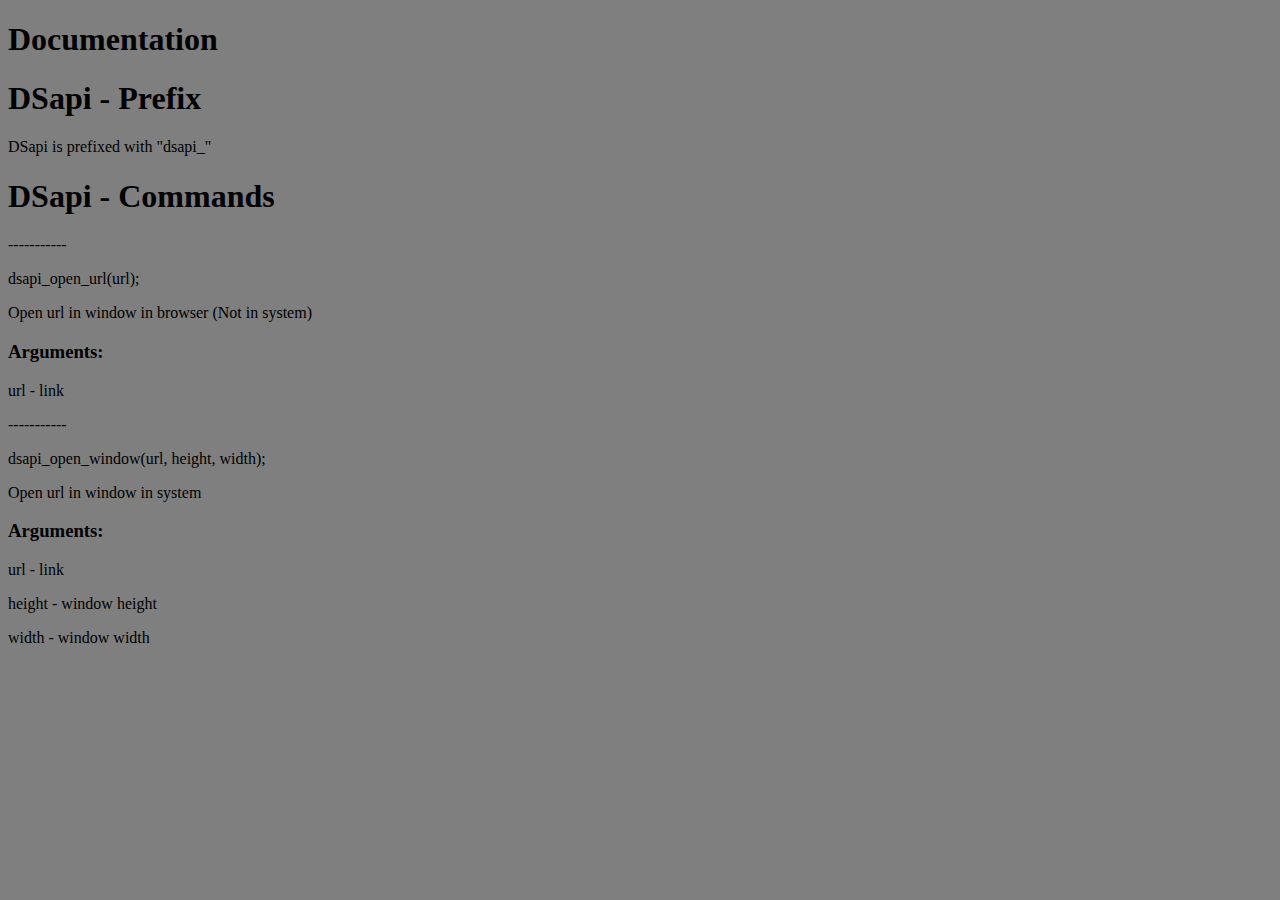
==== documentation/index.html @ 9a22fdff "Add files via upload" ====
<!DOCTYPE html>
<html lang="en">
<head>
  <meta charset="utf-8">
  <title>Documentation</title>
</head>
<body>
  <style>
      body,
      head,
      html {
        background-image: url("grey.png");
      }
  </style>
  <h1>Documentation</h1>
  <h1>DSapi - Prefix</h1>
  <p>DSapi is prefixed with "dsapi_"</p>

  <h1>DSapi - Commands</h1>

  <p>-----------</p>

  <p>dsapi_open_url(url);</p>
  <p>Open url in window in browser (Not in system)</p>
  <h3>Arguments:</h3>
  <p>url - link</p>

  <p>-----------</p>

  <p>dsapi_open_window(url, height, width);</p>
  <p>Open url in window in system</p>
  <h3>Arguments:</h3>
  <p>url - link</p>
  <p>height - window height</p>
  <p>width - window width</p>
</body>
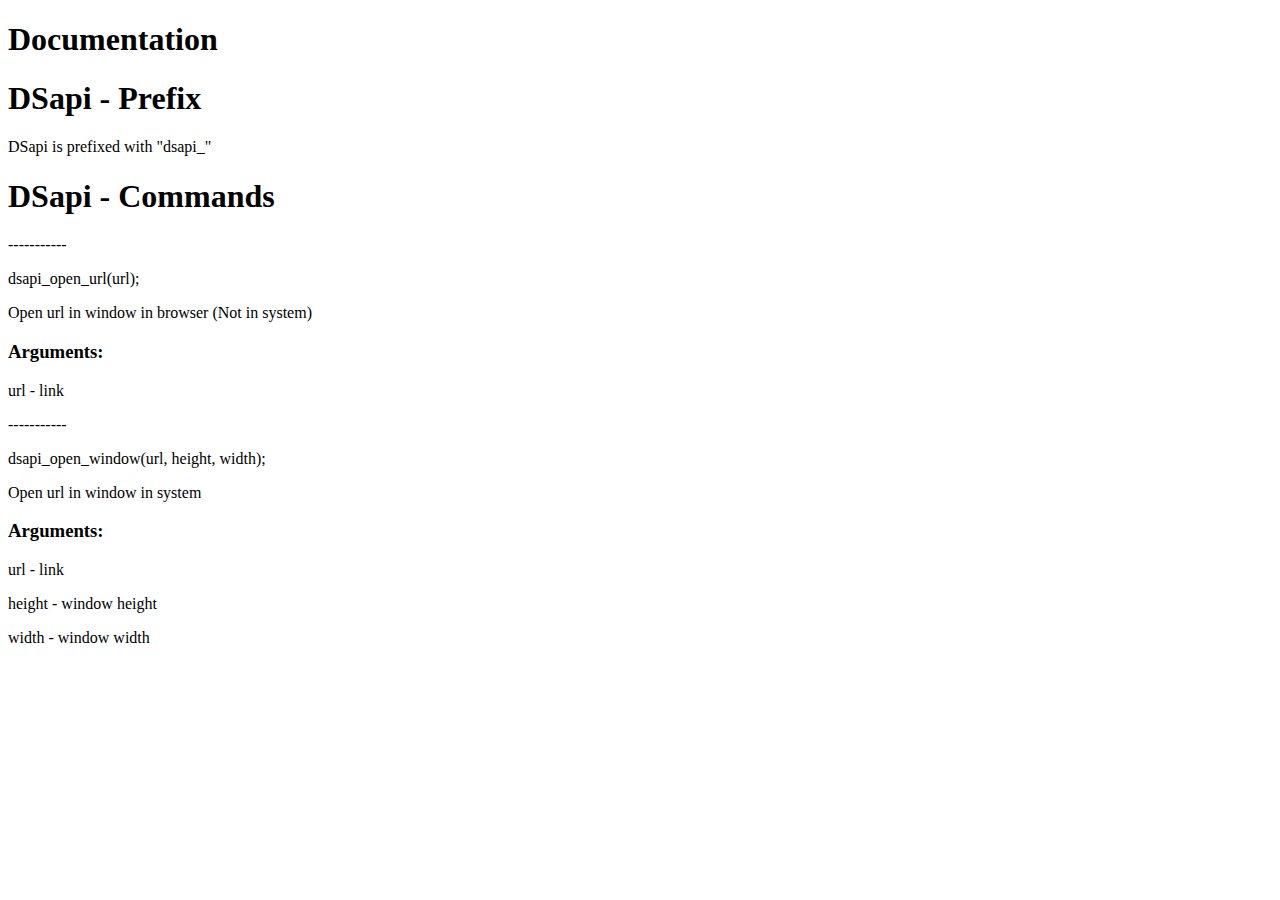
==== commit 2c86b22b: "Update index.html" ====
--- a/documentation/index.html
+++ b/documentation/index.html
@@ -9,7 +9,7 @@
       body,
       head,
       html {
-        background-image: url("grey.png");
+        background-image: url("black.png");
       }
   </style>
   <h1>Documentation</h1>
@@ -33,4 +33,4 @@
   <p>url - link</p>
   <p>height - window height</p>
   <p>width - window width</p>
-</body>+</body>
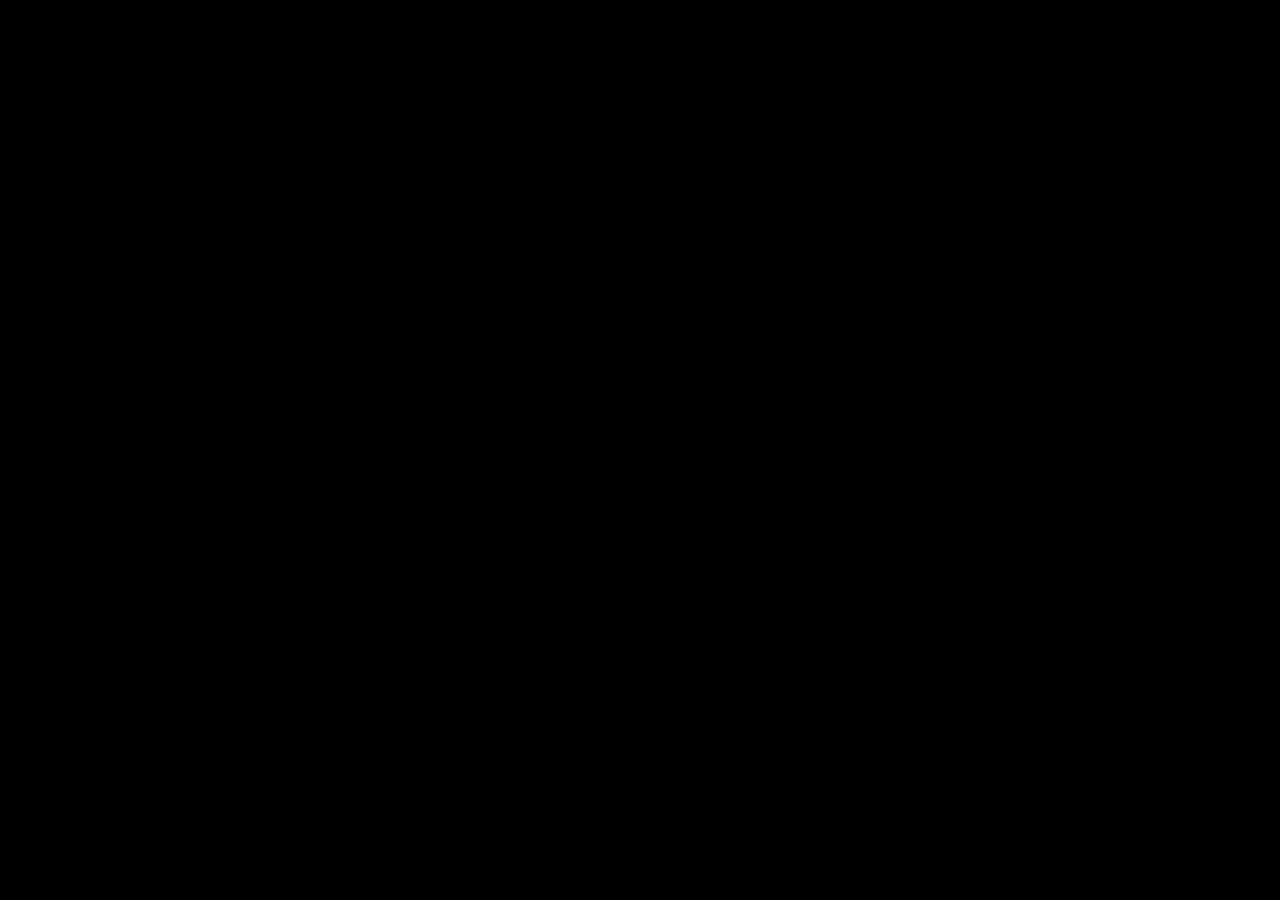
==== commit ec47a1cd: "Update index.html" ====
--- a/documentation/index.html
+++ b/documentation/index.html
@@ -6,24 +6,13 @@
 </head>
 <body>
   <style>
-      body,
-      head,
-      html {
-        background-image: url("black.png");
-      }
+      @import url("documentation.css");
   </style>
   <h1>Documentation</h1>
   <h1>DSapi - Prefix</h1>
   <p>DSapi is prefixed with "dsapi_"</p>
 
   <h1>DSapi - Commands</h1>
-
-  <p>-----------</p>
-
-  <p>dsapi_open_url(url);</p>
-  <p>Open url in window in browser (Not in system)</p>
-  <h3>Arguments:</h3>
-  <p>url - link</p>
 
   <p>-----------</p>
 
